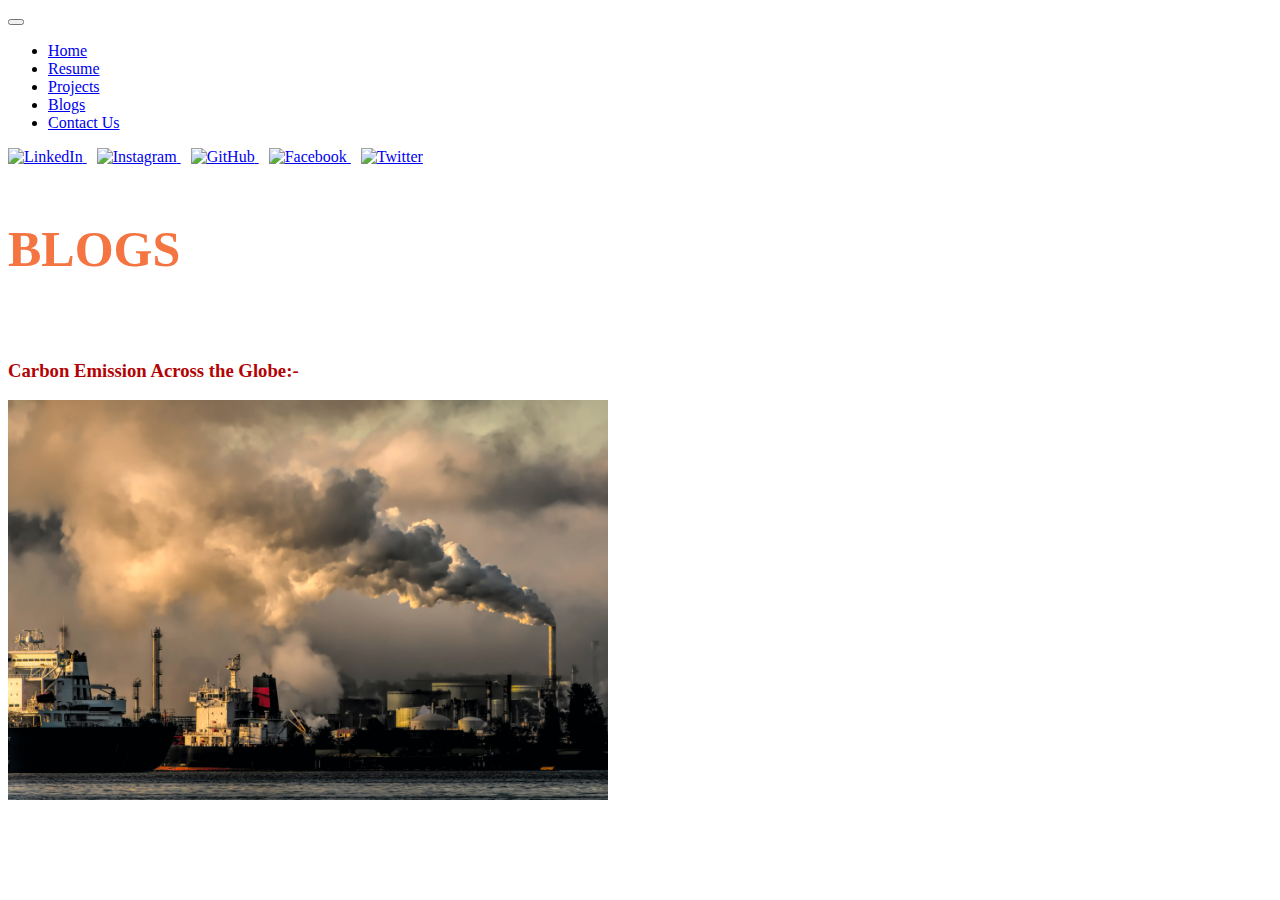
==== blogs.html @ bc3457f1 "first commit" ====
<!DOCTYPE html>
<html lang="en">
<head>
    <meta charset="UTF-8">
    <meta http-equiv="X-UA-Compatible" content="IE=edge">
    <meta name="viewport" content="width=device-width, initial-scale=1.0">
    
  <!-- Bootstrap CSS -->
  <link rel="stylesheet" href="https://cdn.jsdelivr.net/npm/bootstrap@4.1.3/dist/css/bootstrap.min.css"
  integrity="sha384-MCw98/SFnGE8fJT3GXwEOngsV7Zt27NXFoaoApmYm81iuXoPkFOJwJ8ERdknLPMO" crossorigin="anonymous">
<link rel="stylesheet" href="mystyle.css">

<title> Mukul ka Pana</title>
</head>
<header>
<div class="head">


  <body> <!--style="background-color:#cfccde;"-->
    <nav class="navbar navbar-expand-lg navbar-dark bg-dark">
      <button class="navbar-toggler" type="button" data-toggle="collapse" data-target="#navbarText" aria-controls="navbarText" aria-expanded="false" aria-label="Toggle navigation">
        <span class="navbar-toggler-icon"></span>
      </button>
      <div class="collapse navbar-collapse" id="navbarText">
        <ul class="navbar-nav mr-auto">
          <li class="nav-item">
            <a class="nav-link" href="/">Home</a>
          </li>
          <li class="nav-item">
            <a class="nav-link" href="resume.html">Resume</a>
          </li>
          <li class="nav-item">
            <a class="nav-link" href="projects.html">Projects</a>
          </li>
          <li class="nav-item">
            <a class="nav-link" href="blogs.html">Blogs</a>
          </li>
          <li class="nav-item">
            <a class="nav-link" href="Contract_Us.html">Contact Us</a>
          </li>
        </ul>
        <span class="navbar-text">
          <a class="nav-link" href="https://www.linkedin.com/in/mukul-rai-325953235">
            <img src="https://upload.wikimedia.org/wikipedia/commons/8/81/LinkedIn_icon.svg" alt="LinkedIn" style="width:25px;">
          </a>
        </span>
        <span class="navbar-text">
          <a href="https://www.instagram.com/mukulrai1729">
            <img src="https://upload.wikimedia.org/wikipedia/commons/9/95/Instagram_logo_2022.svg" alt="Instagram" style="width:25px;">
          </a>
        </span>
        <span class="navbar-text">
          <a class="nav-link" href="https://github.com/Mukul0610">
            <img src="https://upload.wikimedia.org/wikipedia/commons/9/91/Octicons-mark-github.svg" alt="GitHub" style="width:25px;">
          </a>
        </span>
        <span class="navbar-text">
          <a href="https://www.facebook.com/profile.php?id=100081212280771">
            <img src="https://upload.wikimedia.org/wikipedia/en/0/04/Facebook_f_logo_%282021%29.svg" alt="Facebook" style="width:25px;">
          </a>
        </span>
        <span class="navbar-text">
          <a class="nav-link" href="https://twitter.com/mukul93028">
            <img src="https://upload.wikimedia.org/wikipedia/commons/4/4f/Twitter-logo.svg" alt="Twitter" style="width:25px;">
          </a>
        </span>
      </div>
    </nav>
</div>
</header>
<div class="row">
  <div class="col-md-3 offset-md-4" id='project_heading'>
    <h1 style="color:#f57542;font-size: 50px;">BLOGS</h1>
    </h1>
  </div>
</div>
<div class="row">
  <div class="col-md-5 offset-md-1" id="blogs-content">
    <h3>
      Carbon Emission Across the Globe:-
    </h3>
    <a href="https://medium.com/@mukul93028/carbon-emission-across-the-globe-a-look-at-the-top-5-bottom-5-gdp-dependency-historical-trends-443eca88b715">
      <img src="static/corbon emission.jpg" alt="'CO2 Emission" style="width:600px">
    </a>
  </div>
</div>

<body>
    
</body>
</html>
---- mystyle.css ----
#about{
    padding-top: 60px;
}
#keyword{
    color: azure;
}
#project_heading{
    padding-top: 20px;
    font-family: "Times New Roman", Times, serif;
}
#project_1_line{
    padding-top: 30px;  
}
.card-body{
    background: #000;
    color:rgb(112, 57, 57);
}
.navbar {
    margin-bottom: 0;
  }
  
  /* Navbar text styles */
  .navbar-text {
    margin-right: 10px;
  }
  
  /* Media query for small screens */
  @media (max-width: 576px) {
    /* Navbar text styles */
    .navbar-text {
      margin-right: 0;
    }
    
    /* Navbar toggle button styles */
    .navbar-toggler {
      margin-right: 10px;
    }
}
#blogs-content{
    padding-top: 30px;
    color: rgb(178, 4, 4);
}
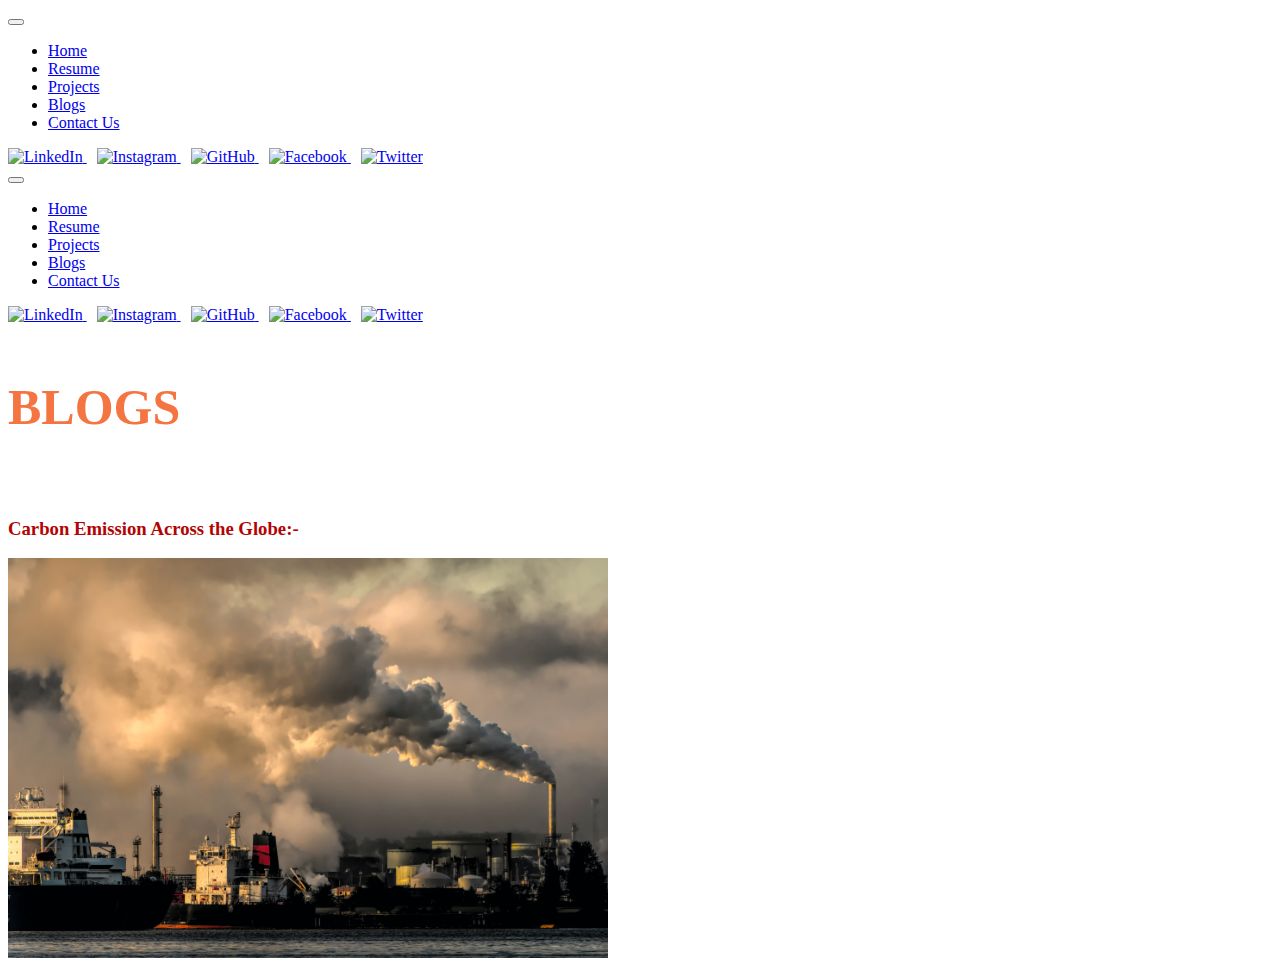
==== commit 0c0b942b: "third commit" ====
--- a/blogs.html
+++ b/blogs.html
@@ -10,62 +10,118 @@
   integrity="sha384-MCw98/SFnGE8fJT3GXwEOngsV7Zt27NXFoaoApmYm81iuXoPkFOJwJ8ERdknLPMO" crossorigin="anonymous">
 <link rel="stylesheet" href="mystyle.css">
 
-<title> Mukul ka Pana</title>
+<title> Mukul ka Panna</title>
 </head>
 <header>
-<div class="head">
+  <div class="head">
 
+  
+<body> <!--style="background-color:#cfccde;"-->
+  <nav class="navbar navbar-expand-lg navbar-dark bg-dark">
+    <button class="navbar-toggler" type="button" data-toggle="collapse" data-target="#navbarText" aria-controls="navbarText" aria-expanded="false" aria-label="Toggle navigation">
+      <span class="navbar-toggler-icon"></span>
+    </button>
+    <div class="collapse navbar-collapse" id="navbarText">
+      <ul class="navbar-nav mr-auto">
+        <li class="nav-item">
+          <a class="nav-link" href="index.html">Home</a>
+        </li>
+        <li class="nav-item">
+          <a class="nav-link" href="resume.html">Resume</a>
+        </li>
+        <li class="nav-item">
+          <a class="nav-link" href="projects.html">Projects</a>
+        </li>
+        <li class="nav-item">
+          <a class="nav-link" href="blogs.html">Blogs</a>
+        </li>
+        <li class="nav-item">
+          <a class="nav-link" href="Contract_Us.html">Contact Us</a>
+        </li>
+      </ul>
+      <span class="navbar-text">
+        <a class="nav-link" href="https://www.linkedin.com/in/mukul-rai-325953235">
+          <img src="https://upload.wikimedia.org/wikipedia/commons/8/81/LinkedIn_icon.svg" alt="LinkedIn" style="width:25px;">
+        </a>
+      </span>
+      <span class="navbar-text">
+        <a href="https://www.instagram.com/mukulrai1729">
+          <img src="https://upload.wikimedia.org/wikipedia/commons/9/95/Instagram_logo_2022.svg" alt="Instagram" style="width:25px;">
+        </a>
+      </span>
+      <span class="navbar-text">
+        <a class="nav-link" href="https://github.com/Mukul0610">
+          <img src="https://upload.wikimedia.org/wikipedia/commons/9/91/Octicons-mark-github.svg" alt="GitHub" style="width:25px;">
+        </a>
+      </span>
+      <span class="navbar-text">
+        <a href="https://www.facebook.com/profile.php?id=100081212280771">
+          <img src="https://upload.wikimedia.org/wikipedia/en/0/04/Facebook_f_logo_%282021%29.svg" alt="Facebook" style="width:25px;">
+        </a>
+      </span>
+      <span class="navbar-text">
+        <a class="nav-link" href="https://twitter.com/mukul93028">
+          <img src="https://upload.wikimedia.org/wikipedia/commons/6/6f/Logo_of_Twitter.svg" alt="Twitter" style="width:25px;">
+        </a>
+      </span>
+    </div>
+  </nav>  <title> Mukul ka Panna</title>
+</head>
+<header>
+  <div class="head">
 
-  <body> <!--style="background-color:#cfccde;"-->
-    <nav class="navbar navbar-expand-lg navbar-dark bg-dark">
-      <button class="navbar-toggler" type="button" data-toggle="collapse" data-target="#navbarText" aria-controls="navbarText" aria-expanded="false" aria-label="Toggle navigation">
-        <span class="navbar-toggler-icon"></span>
-      </button>
-      <div class="collapse navbar-collapse" id="navbarText">
-        <ul class="navbar-nav mr-auto">
-          <li class="nav-item">
-            <a class="nav-link" href="/">Home</a>
-          </li>
-          <li class="nav-item">
-            <a class="nav-link" href="resume.html">Resume</a>
-          </li>
-          <li class="nav-item">
-            <a class="nav-link" href="projects.html">Projects</a>
-          </li>
-          <li class="nav-item">
-            <a class="nav-link" href="blogs.html">Blogs</a>
-          </li>
-          <li class="nav-item">
-            <a class="nav-link" href="Contract_Us.html">Contact Us</a>
-          </li>
-        </ul>
-        <span class="navbar-text">
-          <a class="nav-link" href="https://www.linkedin.com/in/mukul-rai-325953235">
-            <img src="https://upload.wikimedia.org/wikipedia/commons/8/81/LinkedIn_icon.svg" alt="LinkedIn" style="width:25px;">
-          </a>
-        </span>
-        <span class="navbar-text">
-          <a href="https://www.instagram.com/mukulrai1729">
-            <img src="https://upload.wikimedia.org/wikipedia/commons/9/95/Instagram_logo_2022.svg" alt="Instagram" style="width:25px;">
-          </a>
-        </span>
-        <span class="navbar-text">
-          <a class="nav-link" href="https://github.com/Mukul0610">
-            <img src="https://upload.wikimedia.org/wikipedia/commons/9/91/Octicons-mark-github.svg" alt="GitHub" style="width:25px;">
-          </a>
-        </span>
-        <span class="navbar-text">
-          <a href="https://www.facebook.com/profile.php?id=100081212280771">
-            <img src="https://upload.wikimedia.org/wikipedia/en/0/04/Facebook_f_logo_%282021%29.svg" alt="Facebook" style="width:25px;">
-          </a>
-        </span>
-        <span class="navbar-text">
-          <a class="nav-link" href="https://twitter.com/mukul93028">
-            <img src="https://upload.wikimedia.org/wikipedia/commons/4/4f/Twitter-logo.svg" alt="Twitter" style="width:25px;">
-          </a>
-        </span>
-      </div>
-    </nav>
+  
+<body> <!--style="background-color:#cfccde;"-->
+  <nav class="navbar navbar-expand-lg navbar-dark bg-dark">
+    <button class="navbar-toggler" type="button" data-toggle="collapse" data-target="#navbarText" aria-controls="navbarText" aria-expanded="false" aria-label="Toggle navigation">
+      <span class="navbar-toggler-icon"></span>
+    </button>
+    <div class="collapse navbar-collapse" id="navbarText">
+      <ul class="navbar-nav mr-auto">
+        <li class="nav-item">
+          <a class="nav-link" href="index.html">Home</a>
+        </li>
+        <li class="nav-item">
+          <a class="nav-link" href="resume.html">Resume</a>
+        </li>
+        <li class="nav-item">
+          <a class="nav-link" href="projects.html">Projects</a>
+        </li>
+        <li class="nav-item">
+          <a class="nav-link" href="blogs.html">Blogs</a>
+        </li>
+        <li class="nav-item">
+          <a class="nav-link" href="Contract_Us.html">Contact Us</a>
+        </li>
+      </ul>
+      <span class="navbar-text">
+        <a class="nav-link" href="https://www.linkedin.com/in/mukul-rai-325953235">
+          <img src="https://upload.wikimedia.org/wikipedia/commons/8/81/LinkedIn_icon.svg" alt="LinkedIn" style="width:25px;">
+        </a>
+      </span>
+      <span class="navbar-text">
+        <a href="https://www.instagram.com/mukulrai1729">
+          <img src="https://upload.wikimedia.org/wikipedia/commons/9/95/Instagram_logo_2022.svg" alt="Instagram" style="width:25px;">
+        </a>
+      </span>
+      <span class="navbar-text">
+        <a class="nav-link" href="https://github.com/Mukul0610">
+          <img src="https://upload.wikimedia.org/wikipedia/commons/9/91/Octicons-mark-github.svg" alt="GitHub" style="width:25px;">
+        </a>
+      </span>
+      <span class="navbar-text">
+        <a href="https://www.facebook.com/profile.php?id=100081212280771">
+          <img src="https://upload.wikimedia.org/wikipedia/en/0/04/Facebook_f_logo_%282021%29.svg" alt="Facebook" style="width:25px;">
+        </a>
+      </span>
+      <span class="navbar-text">
+        <a class="nav-link" href="https://twitter.com/mukul93028">
+          <img src="https://upload.wikimedia.org/wikipedia/commons/6/6f/Logo_of_Twitter.svg" alt="Twitter" style="width:25px;">
+        </a>
+      </span>
+    </div>
+  </nav>
+    
 </div>
 </header>
 <div class="row">
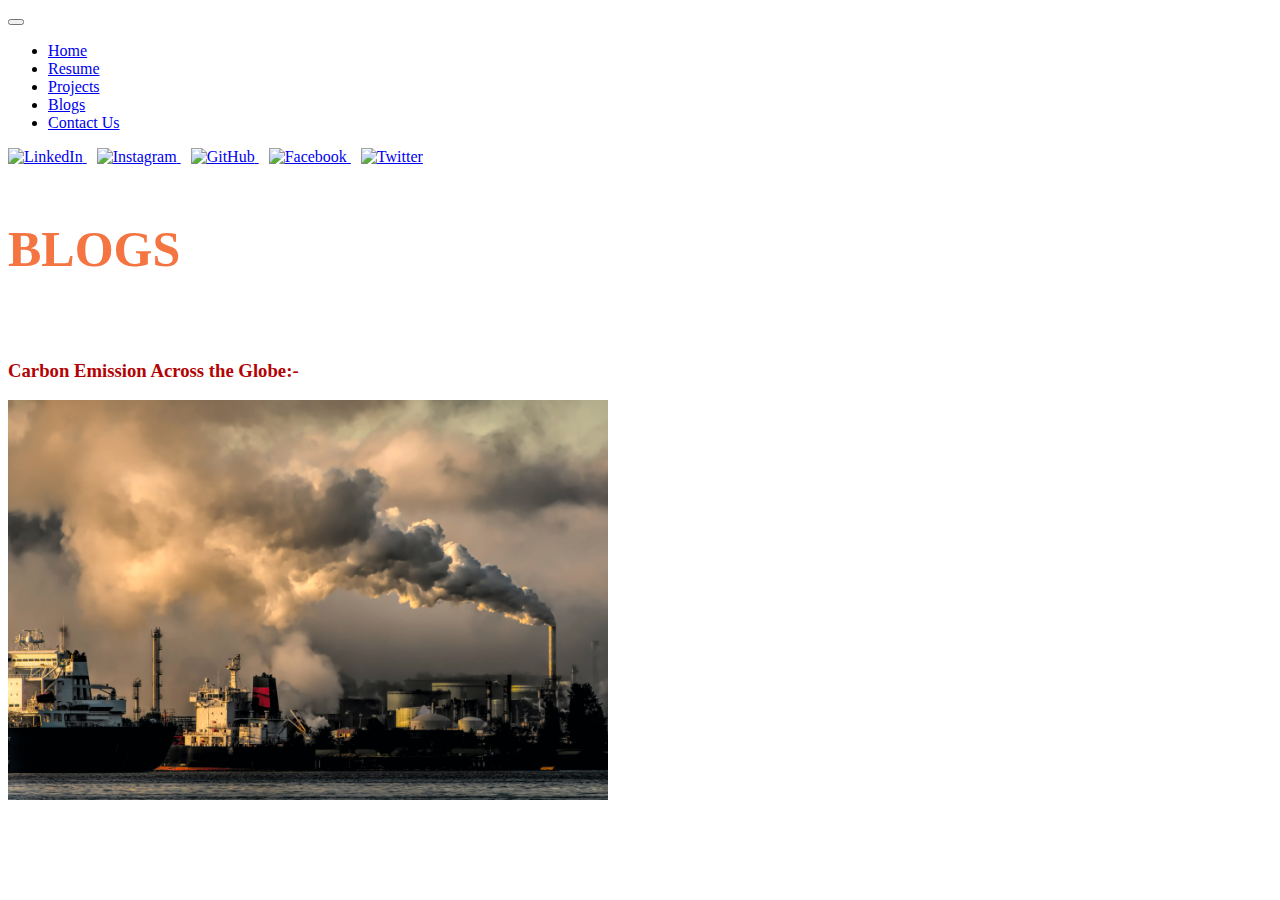
==== commit 858291a8: "4th commit" ====
--- a/blogs.html
+++ b/blogs.html
@@ -10,62 +10,7 @@
   integrity="sha384-MCw98/SFnGE8fJT3GXwEOngsV7Zt27NXFoaoApmYm81iuXoPkFOJwJ8ERdknLPMO" crossorigin="anonymous">
 <link rel="stylesheet" href="mystyle.css">
 
-<title> Mukul ka Panna</title>
-</head>
-<header>
-  <div class="head">
-
-  
-<body> <!--style="background-color:#cfccde;"-->
-  <nav class="navbar navbar-expand-lg navbar-dark bg-dark">
-    <button class="navbar-toggler" type="button" data-toggle="collapse" data-target="#navbarText" aria-controls="navbarText" aria-expanded="false" aria-label="Toggle navigation">
-      <span class="navbar-toggler-icon"></span>
-    </button>
-    <div class="collapse navbar-collapse" id="navbarText">
-      <ul class="navbar-nav mr-auto">
-        <li class="nav-item">
-          <a class="nav-link" href="index.html">Home</a>
-        </li>
-        <li class="nav-item">
-          <a class="nav-link" href="resume.html">Resume</a>
-        </li>
-        <li class="nav-item">
-          <a class="nav-link" href="projects.html">Projects</a>
-        </li>
-        <li class="nav-item">
-          <a class="nav-link" href="blogs.html">Blogs</a>
-        </li>
-        <li class="nav-item">
-          <a class="nav-link" href="Contract_Us.html">Contact Us</a>
-        </li>
-      </ul>
-      <span class="navbar-text">
-        <a class="nav-link" href="https://www.linkedin.com/in/mukul-rai-325953235">
-          <img src="https://upload.wikimedia.org/wikipedia/commons/8/81/LinkedIn_icon.svg" alt="LinkedIn" style="width:25px;">
-        </a>
-      </span>
-      <span class="navbar-text">
-        <a href="https://www.instagram.com/mukulrai1729">
-          <img src="https://upload.wikimedia.org/wikipedia/commons/9/95/Instagram_logo_2022.svg" alt="Instagram" style="width:25px;">
-        </a>
-      </span>
-      <span class="navbar-text">
-        <a class="nav-link" href="https://github.com/Mukul0610">
-          <img src="https://upload.wikimedia.org/wikipedia/commons/9/91/Octicons-mark-github.svg" alt="GitHub" style="width:25px;">
-        </a>
-      </span>
-      <span class="navbar-text">
-        <a href="https://www.facebook.com/profile.php?id=100081212280771">
-          <img src="https://upload.wikimedia.org/wikipedia/en/0/04/Facebook_f_logo_%282021%29.svg" alt="Facebook" style="width:25px;">
-        </a>
-      </span>
-      <span class="navbar-text">
-        <a class="nav-link" href="https://twitter.com/mukul93028">
-          <img src="https://upload.wikimedia.org/wikipedia/commons/6/6f/Logo_of_Twitter.svg" alt="Twitter" style="width:25px;">
-        </a>
-      </span>
-    </div>
-  </nav>  <title> Mukul ka Panna</title>
+ <title> Mukul ka Panna</title>
 </head>
 <header>
   <div class="head">
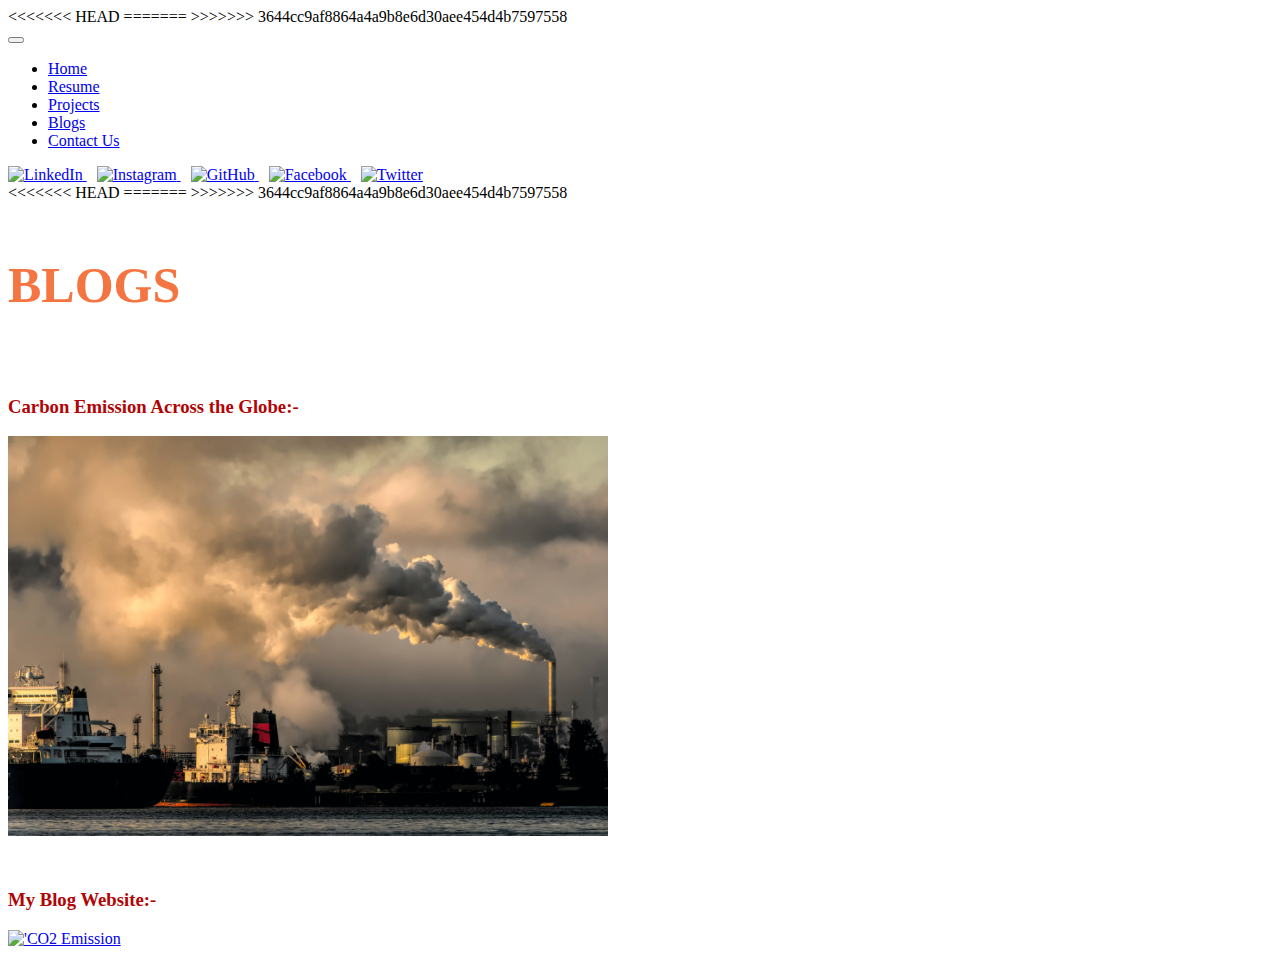
==== commit bcaa400d: "Merge branch 'main' of github.com:Mukul0610/Mukul-ka-pana" ====
--- a/blogs.html
+++ b/blogs.html
@@ -10,7 +10,11 @@
   integrity="sha384-MCw98/SFnGE8fJT3GXwEOngsV7Zt27NXFoaoApmYm81iuXoPkFOJwJ8ERdknLPMO" crossorigin="anonymous">
 <link rel="stylesheet" href="mystyle.css">
 
+<<<<<<< HEAD
  <title> Mukul ka Panna</title>
+=======
+  <title> Mukul ka Panna</title>
+>>>>>>> 3644cc9af8864a4a9b8e6d30aee454d4b7597558
 </head>
 <header>
   <div class="head">
@@ -66,7 +70,10 @@
       </span>
     </div>
   </nav>
+<<<<<<< HEAD
     
+=======
+>>>>>>> 3644cc9af8864a4a9b8e6d30aee454d4b7597558
 </div>
 </header>
 <div class="row">
@@ -83,10 +90,17 @@
     <a href="https://medium.com/@mukul93028/carbon-emission-across-the-globe-a-look-at-the-top-5-bottom-5-gdp-dependency-historical-trends-443eca88b715">
       <img src="static/corbon emission.jpg" alt="'CO2 Emission" style="width:600px">
     </a>
+  </div><div class="col-md-5 offset-md-1" id="blogs-content">
+    <h3>
+      My Blog Website:-
+    </h3>
+    <a href="https://self-learns.com/">
+      <img src="static/SL.webp" alt="'CO2 Emission" style="width:500px;height:400px;">
+    </a>
   </div>
 </div>
 
 <body>
     
 </body>
-</html>+</html>
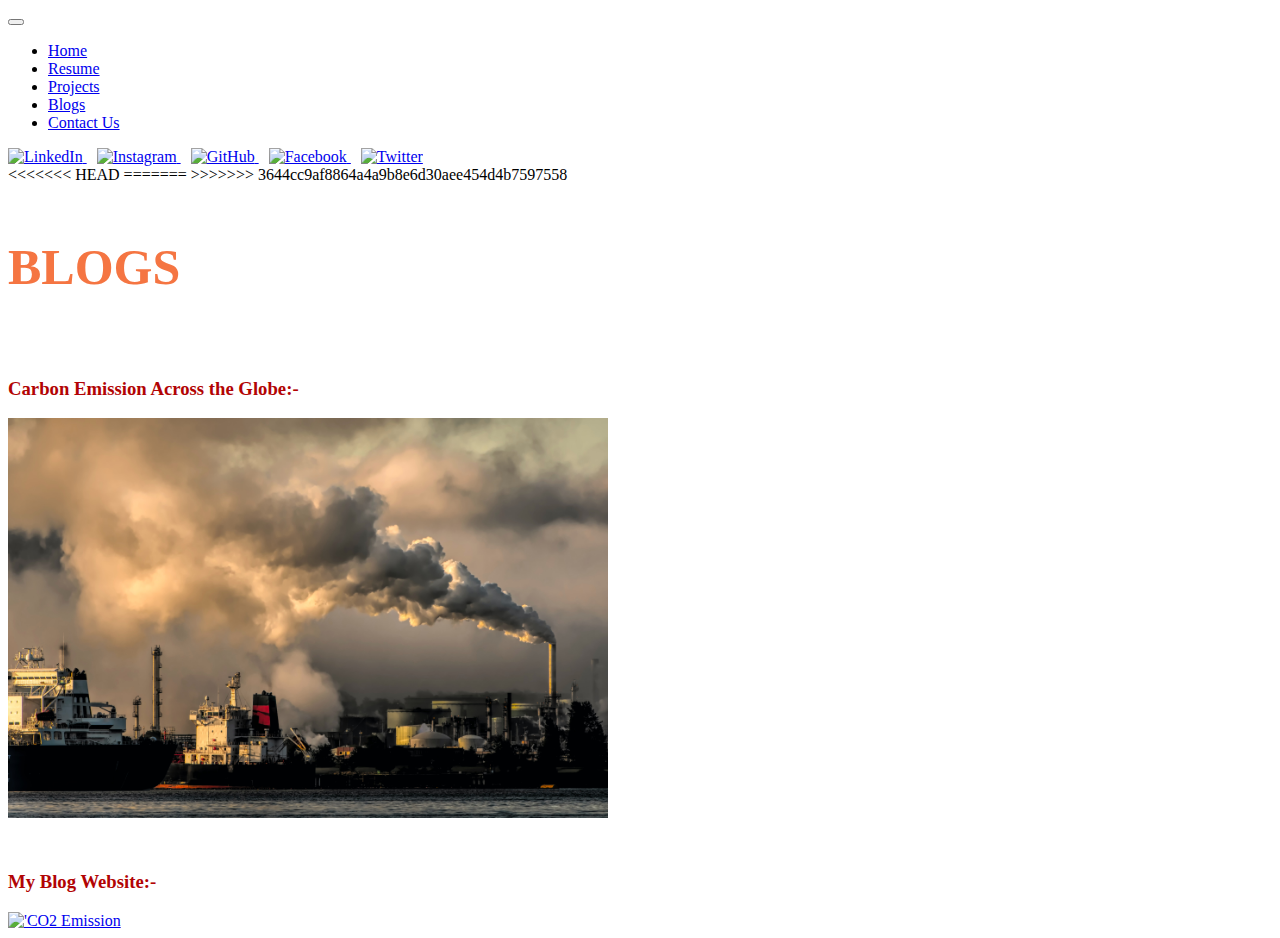
==== commit 0f1a8faa: "Update blogs.html" ====
--- a/blogs.html
+++ b/blogs.html
@@ -9,12 +9,8 @@
   <link rel="stylesheet" href="https://cdn.jsdelivr.net/npm/bootstrap@4.1.3/dist/css/bootstrap.min.css"
   integrity="sha384-MCw98/SFnGE8fJT3GXwEOngsV7Zt27NXFoaoApmYm81iuXoPkFOJwJ8ERdknLPMO" crossorigin="anonymous">
 <link rel="stylesheet" href="mystyle.css">
+  <title> Mukul ka Panna</title>
 
-<<<<<<< HEAD
- <title> Mukul ka Panna</title>
-=======
-  <title> Mukul ka Panna</title>
->>>>>>> 3644cc9af8864a4a9b8e6d30aee454d4b7597558
 </head>
 <header>
   <div class="head">
